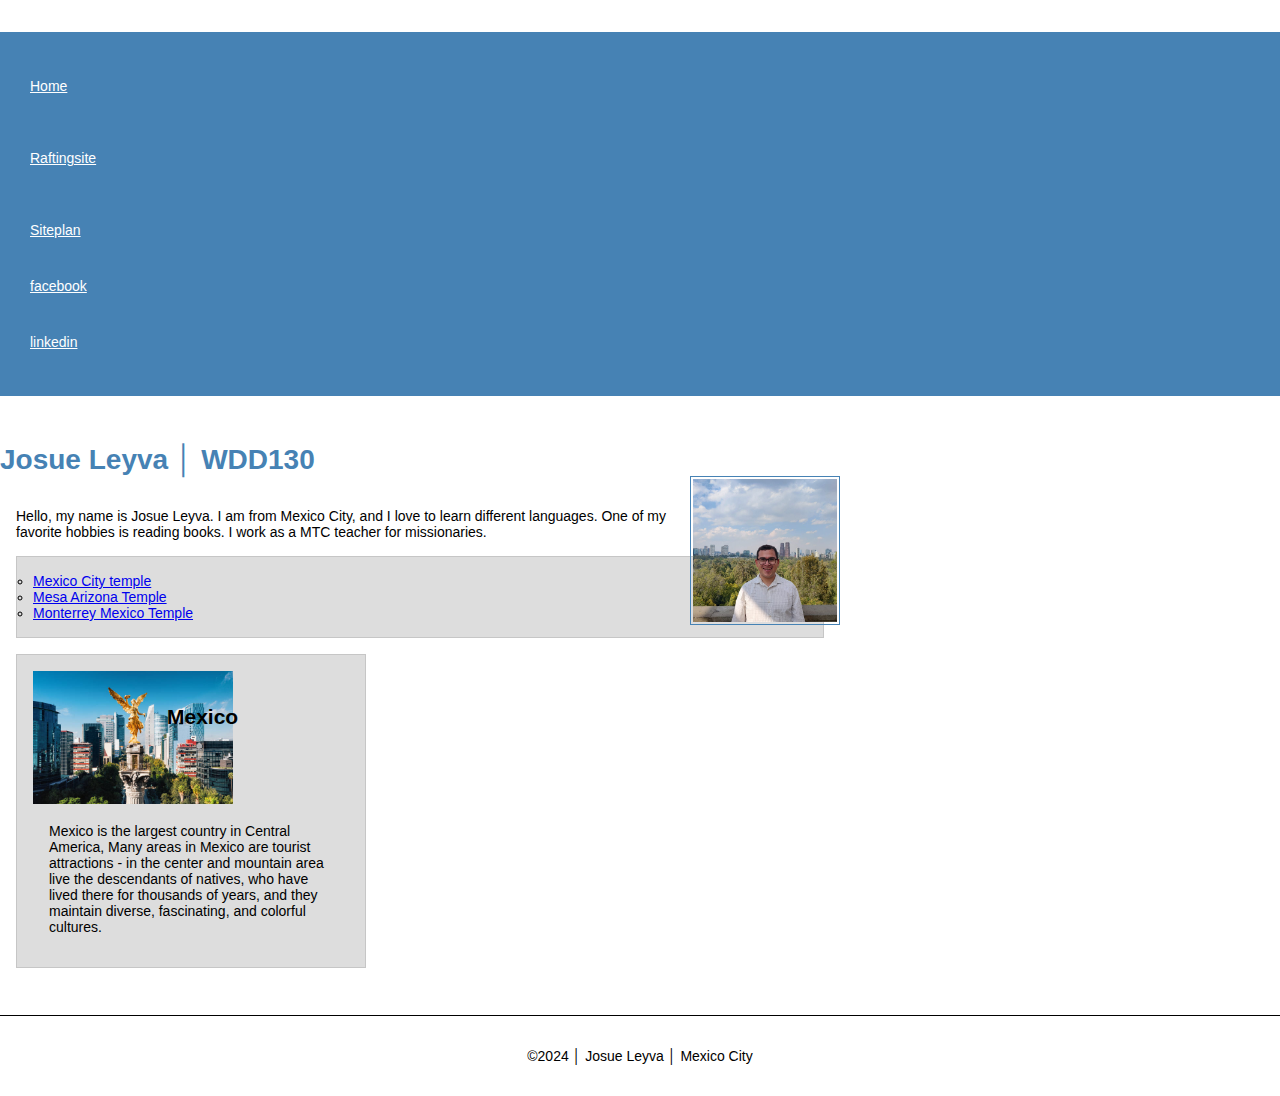
==== index.html @ 726dc976 "90" ====
<!DOCTYPE html>
<html lang="en-US">
  <head>
  <title>Josue Leyva │ WDD 130</title>
   <meta charset="utf-8">
   <meta name="viewport" content="width=device-width,initial-scale=1.0">
   <meta name="description" content="WDD130 BYU IDAHO Josue Leyva course home page, it is a pleasure to have you all here on this website where we may know each other. Here, I will explain who I am, my country, its history, tourist areas, and what to do in Mexico for those who come from other countries. One of my main interests is related with reading because it allows me to expand my vision and imagination">
   <meta name="author" content="Josue Leyva">
   <link rel="stylesheet" href="styles/styles.css">
   <link rel="preconnect" href="https://fonts.googleapis.com">
   <link rel="preconnect" href="https://fonts.gstatic.com" crossorigin>
   <link href="https://fonts.googleapis.com/css2?family==Roboto&display=swap" rel="stylesheet">
  </head>
  <body>
    <!--May 9th,2024-->
  <header>
    <nav>
      <a href="#">Home</a>
      <a href="wwr/">Raftingsite</a>
      <a href="wwr/site-plan-rafting.html">Siteplan</a>
      <a href="https://www.facebook.com/josue.leyvagiz?locale=es_LA">facebook</a>
      <a href="https://www.linkedin.com/in/josue-elias-92ab77272/">linkedin</a>
    </nav>
  </header>
  <main>
    <h1>Josue Leyva │ WDD130</h1>
    <img src="images/profile.jpg" alt="Hello, my name is Josue Elias" width="200">
    <p>Hello, my name is Josue Leyva. I am from Mexico City, and I love to learn different languages. One of my favorite hobbies is reading books. I work as a MTC teacher for missionaries.</p>
<ul>
  <ul class="box">
  <li><a href="https://www.churchofjesuschrist.org/temples/details/mexico-city-mexico-temple?lang=eng" target="_blank">Mexico City temple</a></li>
  <li><a href="https://www.churchofjesuschrist.org/temples/details/mesa-arizona-temple?lang=eng" target="_blank">Mesa Arizona Temple</a></li>
  <li><a href="https://www.churchofjesuschrist.org/temples/details/monterrey-mexico-temple?lang=eng" target="_blank">Monterrey Mexico Temple</a></li>
</ul>
  </main>
  <aside class="box">
    <h2>Mexico</h2>
    <img src="images/mexico-city.jpg" alt="Mexico City metropolitan area">
    <p>Mexico is the largest country in Central America, Many areas in Mexico are tourist attractions - in
       the center and mountain area live the descendants of natives, who have lived there for 
       thousands of years, and they maintain diverse, fascinating, and colorful cultures.</p>
  </aside>
  <footer>
   <p>©2024 │ Josue Leyva │ Mexico City</p>
  </footer>
<!--May 9th,2024-->
  </body>
</html>
---- styles/styles.css ----
*{
margin: 0;
padding: 0;
box-sizing: border-box;
}
/* Class selectors */
body{
font-size: 14px;     
font-family: Roboto, Arial, sans-serif;
}
nav {
background-color: steelblue;
padding: 10px;
}
nav a {
color: white;
display: block;
padding: 20px;
}
h1 {
color: steelblue;
}
p {
    padding: 0;
    margin: 1rem;
}
main {
    max-width: 840px;
}
aside {
width: 20rem;
border: 1px solid rgba(0, 0, 0, 0.2); /*1*/
padding: 1rem;
background-color: #eee;
color: #333;
text-align: center;
margin: 1rem;
}
aside img {
width: 200px;
height: auto;
}
main img {
    width: 150px;
    height: auto;
    border: 1px solid steelblue;
    float: right;
    box-shadow: 0 0 30px, gray;
    padding: 2px;
    margin: 0 0 1rem 1rem;

}
footer {
    margin-top: 15px;
    border-top: 1px solid #000;
    text-align: center;
}

/*Class selectors*/

.box {
    margin: 1rem;
    border: 1px solid rgba(0,0,0,.1);
    padding: 1rem;
    background-color: #ddd;
    color: #000;
    }

aside {
    position: relative;
    width: 25em;
    text-align: left;
}
aside h2 {
    position: absolute;
    top: 47px;
    left: 150px;
    top: 50px;
    left: 100pm;
}
indent{
    padding-left: 2rem;
}
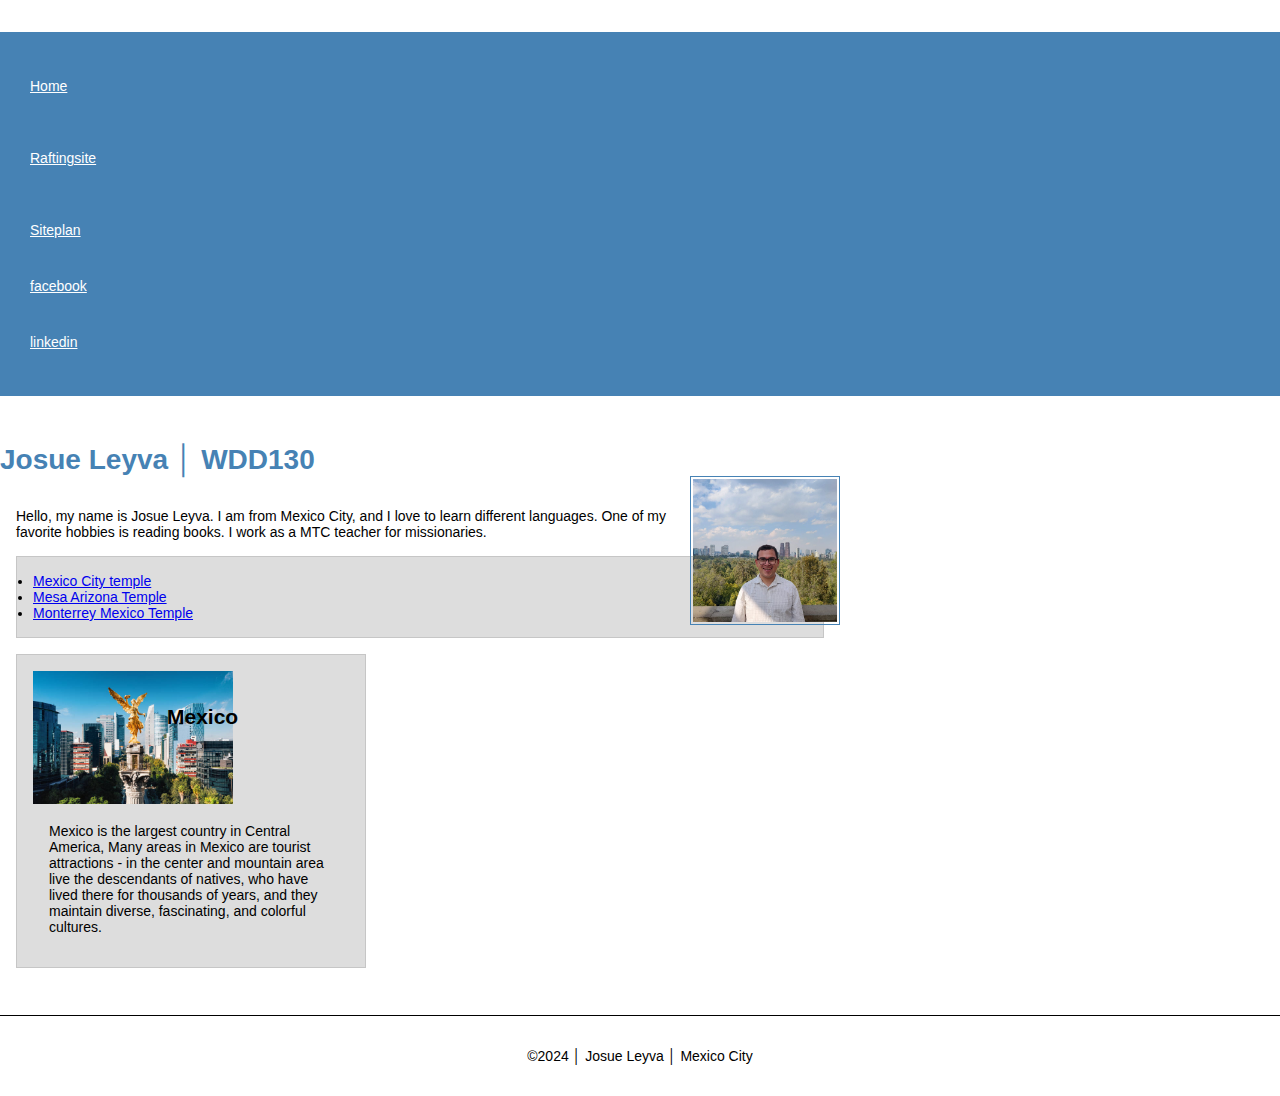
==== commit 56df7c83: "77" ====
--- a/index.html
+++ b/index.html
@@ -26,8 +26,7 @@
     <h1>Josue Leyva │ WDD130</h1>
     <img src="images/profile.jpg" alt="Hello, my name is Josue Elias" width="200">
     <p>Hello, my name is Josue Leyva. I am from Mexico City, and I love to learn different languages. One of my favorite hobbies is reading books. I work as a MTC teacher for missionaries.</p>
-<ul>
-  <ul class="box">
+<ul class="box">
   <li><a href="https://www.churchofjesuschrist.org/temples/details/mexico-city-mexico-temple?lang=eng" target="_blank">Mexico City temple</a></li>
   <li><a href="https://www.churchofjesuschrist.org/temples/details/mesa-arizona-temple?lang=eng" target="_blank">Mesa Arizona Temple</a></li>
   <li><a href="https://www.churchofjesuschrist.org/temples/details/monterrey-mexico-temple?lang=eng" target="_blank">Monterrey Mexico Temple</a></li>
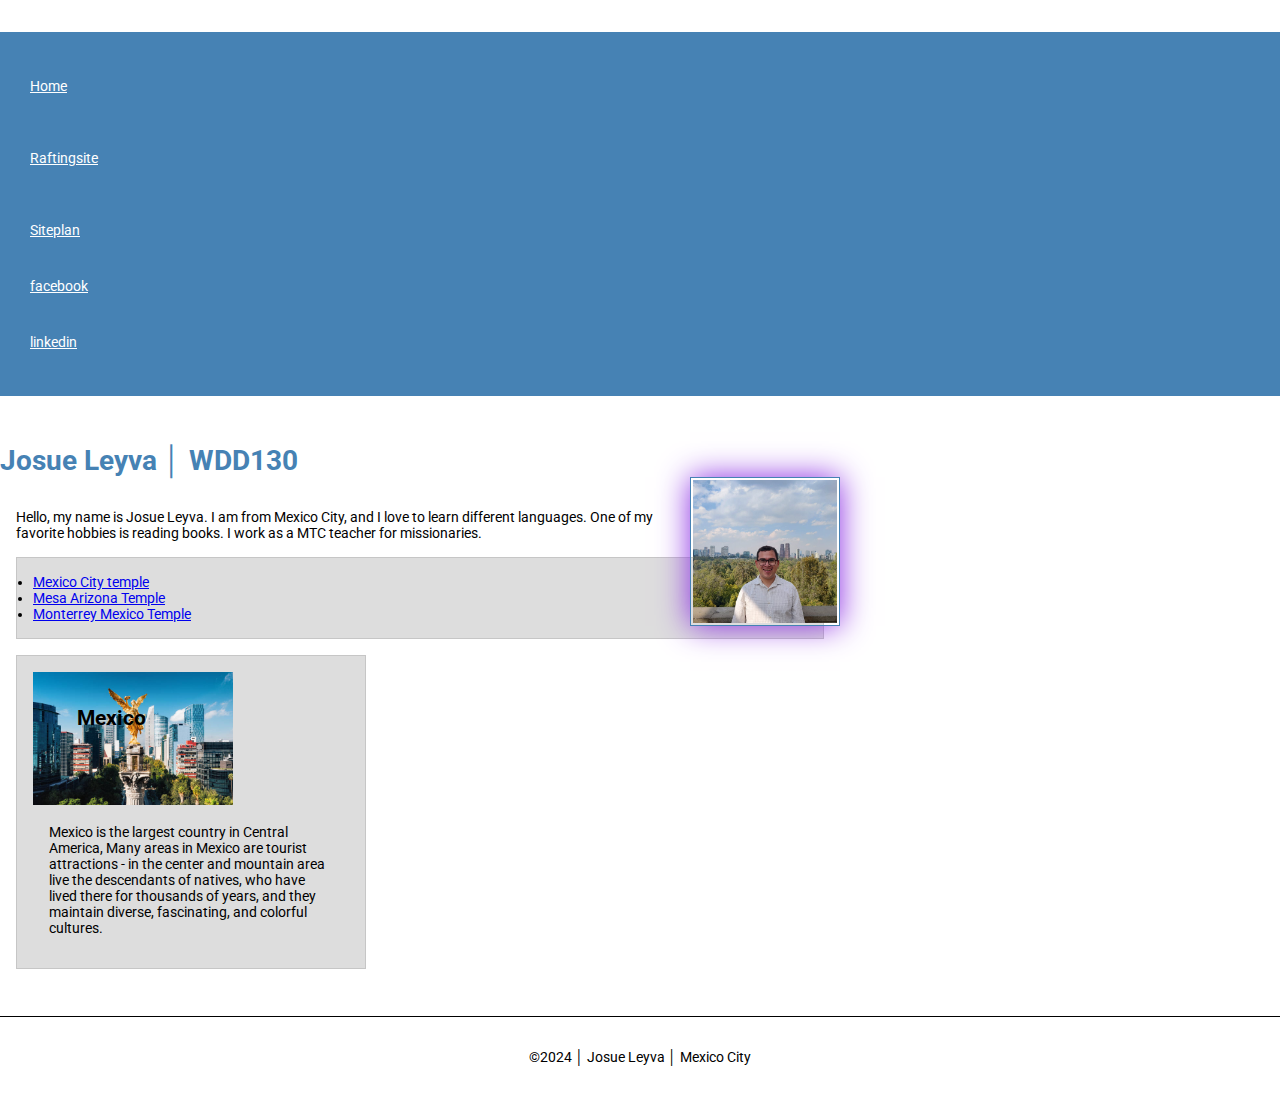
==== commit dd9e5e15: "vv" ====
--- a/index.html
+++ b/index.html
@@ -9,7 +9,7 @@
    <link rel="stylesheet" href="styles/styles.css">
    <link rel="preconnect" href="https://fonts.googleapis.com">
    <link rel="preconnect" href="https://fonts.gstatic.com" crossorigin>
-   <link href="https://fonts.googleapis.com/css2?family==Roboto&display=swap" rel="stylesheet">
+   <link href="https://fonts.googleapis.com/css2?family=Roboto&display=swap" rel="stylesheet">
   </head>
   <body>
     <!--May 9th,2024-->
--- a/styles/styles.css
+++ b/styles/styles.css
@@ -45,7 +45,7 @@
     height: auto;
     border: 1px solid steelblue;
     float: right;
-    box-shadow: 0 0 30px, gray;
+    box-shadow: 0 0 30px blueviolet;
     padding: 2px;
     margin: 0 0 1rem 1rem;
 
@@ -76,7 +76,7 @@
     top: 47px;
     left: 150px;
     top: 50px;
-    left: 100pm;
+    left: 60px;
 }
 indent{
     padding-left: 2rem;
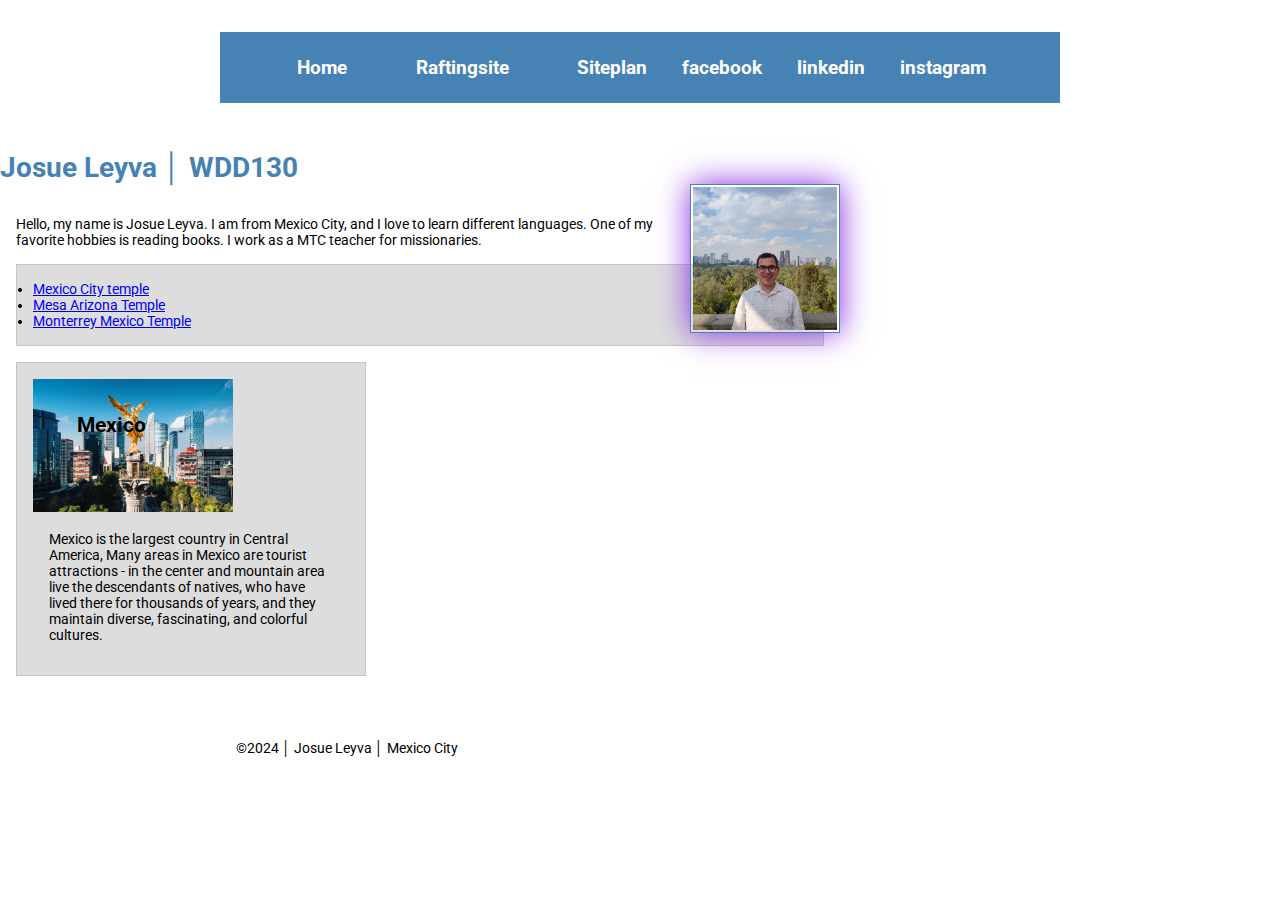
==== commit 2a832f3e: "fg" ====
--- a/index.html
+++ b/index.html
@@ -20,6 +20,7 @@
       <a href="wwr/site-plan-rafting.html">Siteplan</a>
       <a href="https://www.facebook.com/josue.leyvagiz?locale=es_LA">facebook</a>
       <a href="https://www.linkedin.com/in/josue-elias-92ab77272/">linkedin</a>
+      <a href="https://www.instagram.com/josuelias_leyva/">instagram</a>
     </nav>
   </header>
   <main>
--- a/styles/styles.css
+++ b/styles/styles.css
@@ -3,19 +3,24 @@
 padding: 0;
 box-sizing: border-box;
 }
-/* Class selectors */
 body{
 font-size: 14px;     
 font-family: Roboto, Arial, sans-serif;
 }
 nav {
 background-color: steelblue;
-padding: 10px;
+padding: 1rem;
+display:flex;
+justify-content: space-evenly;
+align-items: center;
 }
 nav a {
 color: white;
 display: block;
-padding: 20px;
+padding: 0.5rem;
+text-decoration: none;
+font-size: 1.2rem;
+font-weight: 700;
 }
 h1 {
 color: steelblue;
@@ -50,13 +55,8 @@
     margin: 0 0 1rem 1rem;
 
 }
-footer {
-    margin-top: 15px;
-    border-top: 1px solid #000;
-    text-align: center;
-}
 
-/*Class selectors*/
+/* Class Selectors */
 
 .box {
     margin: 1rem;
@@ -81,3 +81,8 @@
 indent{
     padding-left: 2rem;
 }
+/* Class Selectors */
+header,footer{
+    max-width: 840px;
+    margin: 0 auto;
+}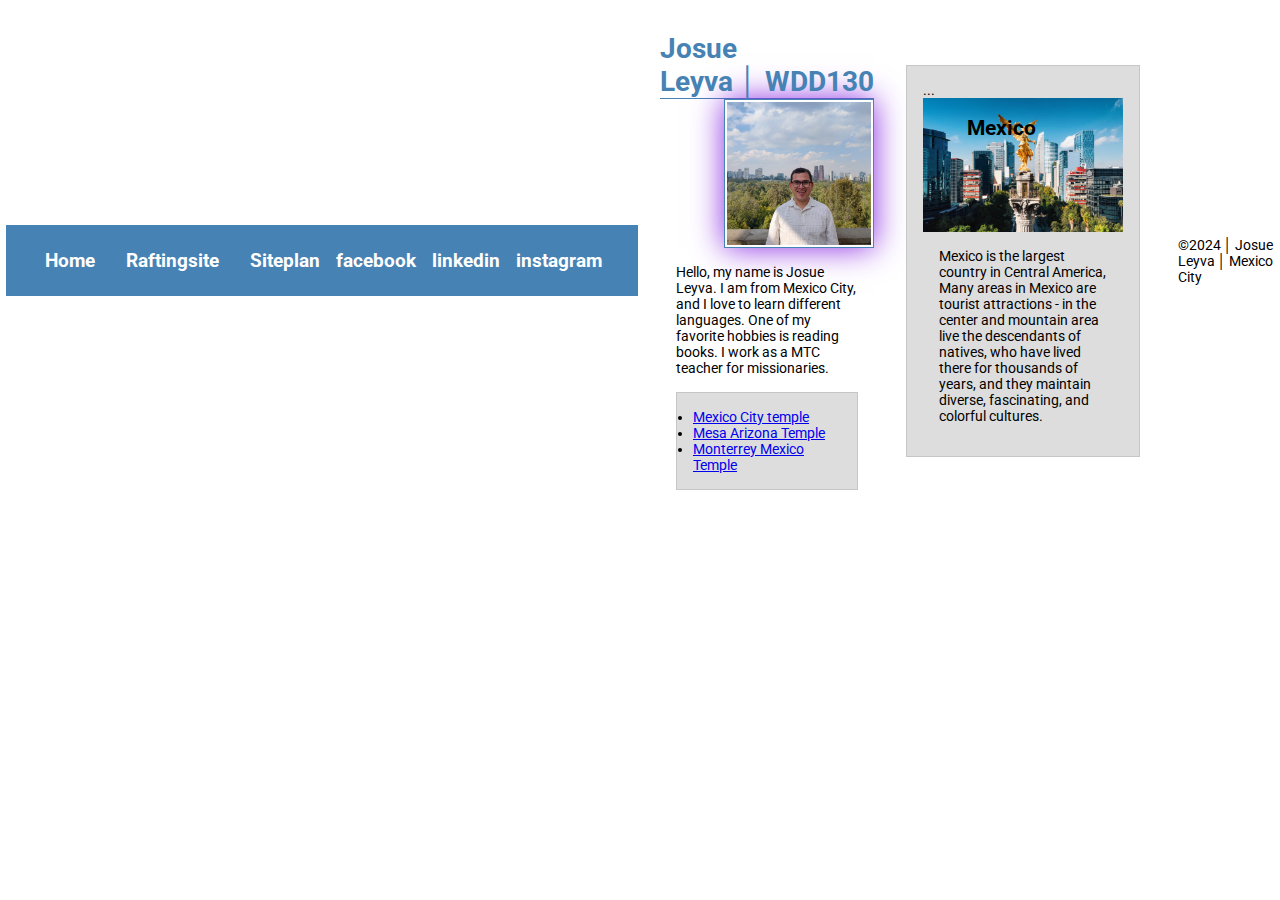
==== commit d076f8a6: "aqwe" ====
--- a/index.html
+++ b/index.html
@@ -35,6 +35,7 @@
   </main>
   <aside class="box">
     <h2>Mexico</h2>
+    <div class="grid"> ... </grid>
     <img src="images/mexico-city.jpg" alt="Mexico City metropolitan area">
     <p>Mexico is the largest country in Central America, Many areas in Mexico are tourist attractions - in
        the center and mountain area live the descendants of natives, who have lived there for 
--- a/styles/styles.css
+++ b/styles/styles.css
@@ -6,6 +6,9 @@
 body{
 font-size: 14px;     
 font-family: Roboto, Arial, sans-serif;
+display:flex;
+justify-content: space-evenly;
+align-items: center;
 }
 nav {
 background-color: steelblue;
@@ -21,16 +24,17 @@
 text-decoration: none;
 font-size: 1.2rem;
 font-weight: 700;
+display:flex;
+justify-content: space-evenly;
+align-items: center;
 }
 h1 {
 color: steelblue;
+border-bottom: 1px solid steelblue;
 }
 p {
     padding: 0;
     margin: 1rem;
-}
-main {
-    max-width: 840px;
 }
 aside {
 width: 20rem;
@@ -82,7 +86,23 @@
     padding-left: 2rem;
 }
 /* Class Selectors */
-header,footer{
+header, footer, .grid {
+    margin: 0 auto;
     max-width: 840px;
-    margin: 0 auto;
+}
+.grid {
+    display: grid;
+    align-items: center;
+}
+.grid { display: grid; align-items: center;
+}
+main {
+grid-column: 2/3;
+margin: 1rem;
+}
+aside {
+width: 20rem;
+position: relative;
+grid-column: 1/2;
+grid-row: 1/2;
 }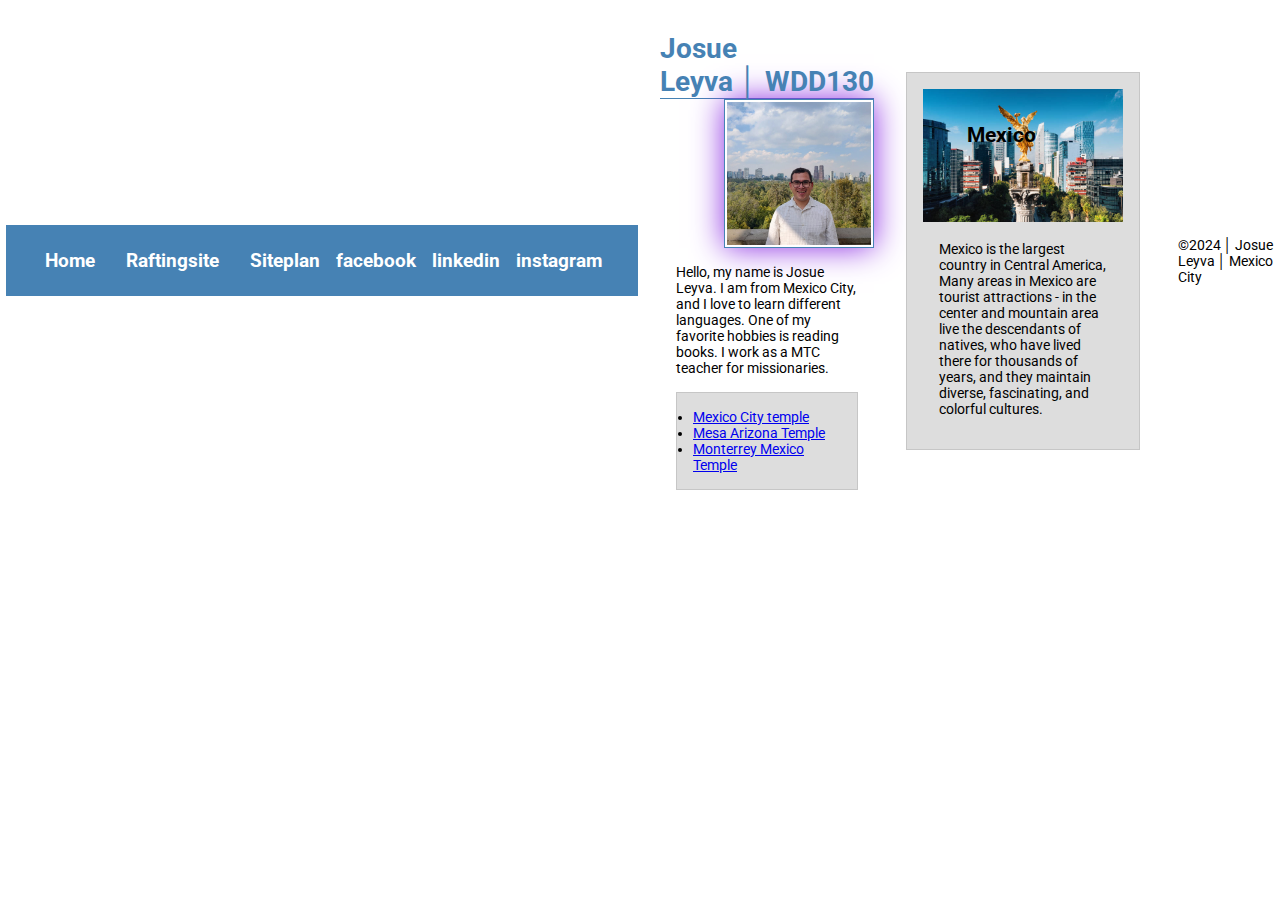
==== commit e0066993: "asdf" ====
--- a/index.html
+++ b/index.html
@@ -33,9 +33,9 @@
   <li><a href="https://www.churchofjesuschrist.org/temples/details/monterrey-mexico-temple?lang=eng" target="_blank">Monterrey Mexico Temple</a></li>
 </ul>
   </main>
+  <div class="grid">  </div>
   <aside class="box">
     <h2>Mexico</h2>
-    <div class="grid"> ... </grid>
     <img src="images/mexico-city.jpg" alt="Mexico City metropolitan area">
     <p>Mexico is the largest country in Central America, Many areas in Mexico are tourist attractions - in
        the center and mountain area live the descendants of natives, who have lived there for 
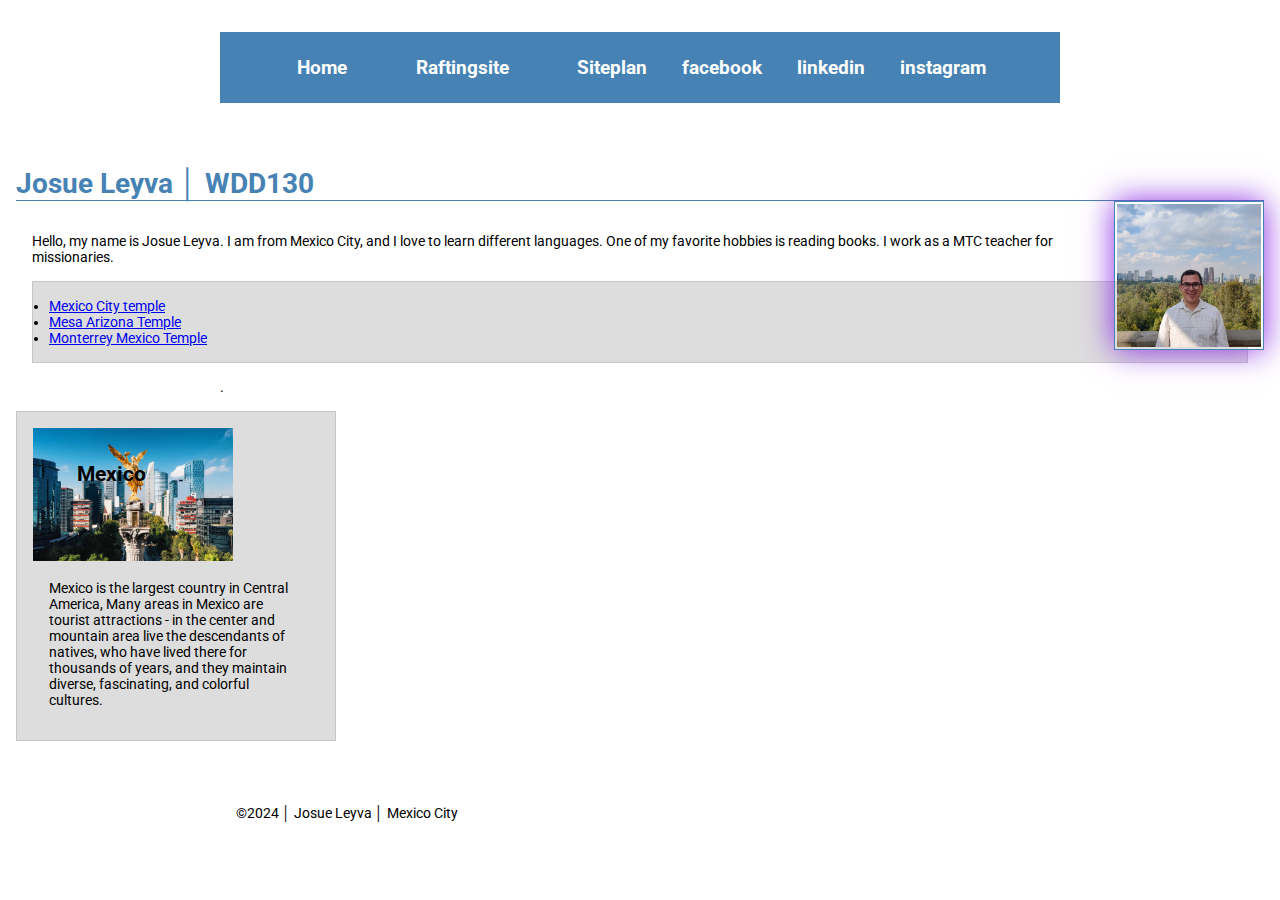
==== commit a34cbb9a: "sdf" ====
--- a/index.html
+++ b/index.html
@@ -33,7 +33,7 @@
   <li><a href="https://www.churchofjesuschrist.org/temples/details/monterrey-mexico-temple?lang=eng" target="_blank">Monterrey Mexico Temple</a></li>
 </ul>
   </main>
-  <div class="grid">  </div>
+  <div class="grid"> . </div>
   <aside class="box">
     <h2>Mexico</h2>
     <img src="images/mexico-city.jpg" alt="Mexico City metropolitan area">
--- a/styles/styles.css
+++ b/styles/styles.css
@@ -6,9 +6,6 @@
 body{
 font-size: 14px;     
 font-family: Roboto, Arial, sans-serif;
-display:flex;
-justify-content: space-evenly;
-align-items: center;
 }
 nav {
 background-color: steelblue;
